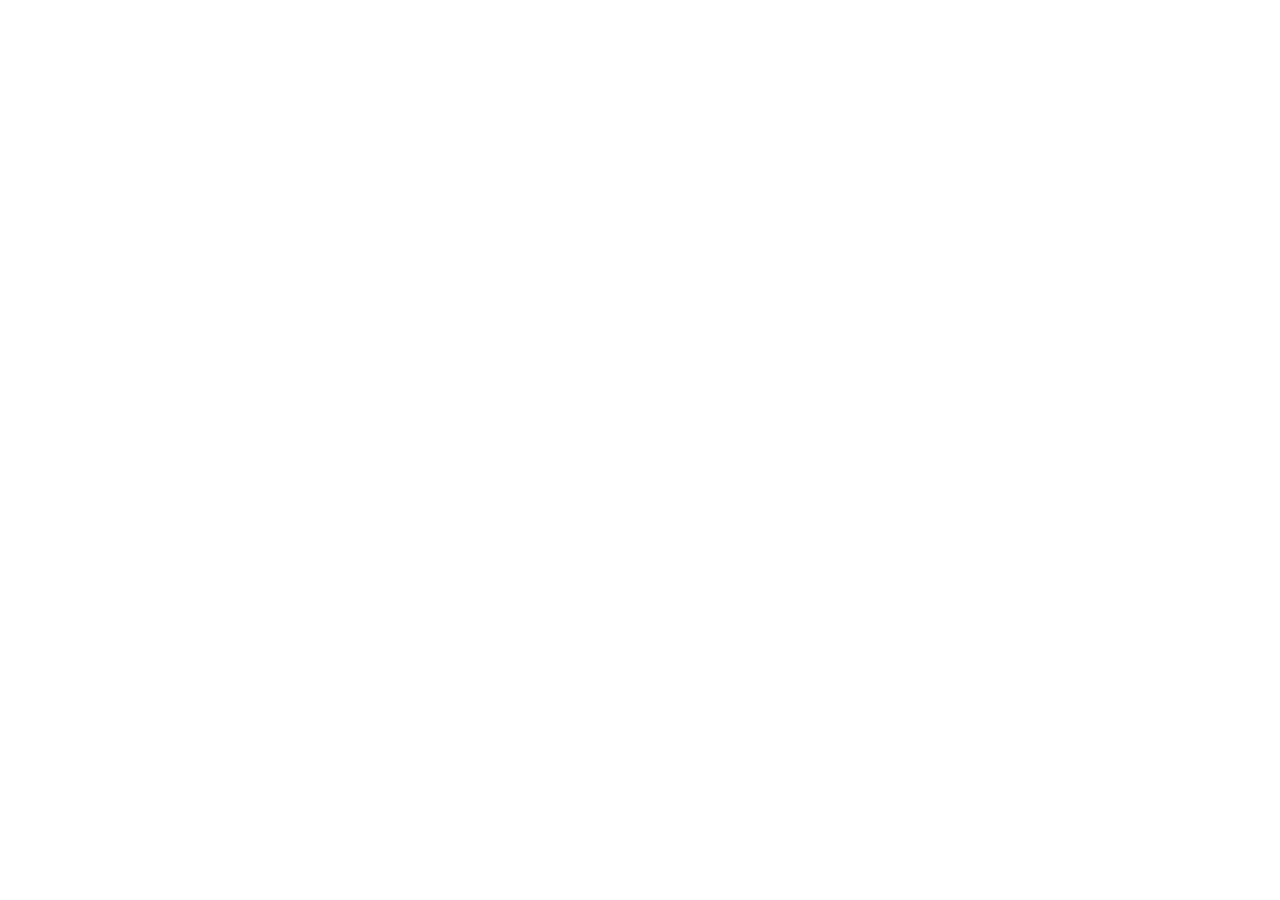
==== DATABASE/index.html @ 97309cb5 "Day 2(and 1/2). Some larger changes in this update! Project Phase: Back-end Development Tester: Myse" ====
<!DOCTYPE html>
<!-- This is the "login" page I suppose -->
<html lang="en">
	<head>
		<meta charset="UTF-8">
		<meta name="viewport" content="width=device-width, initial-scale=1.0">
		<meta http-equiv="X-UA-Compatible" content="ie=edge">
		<title>Hello World!</title>
		<link rel="stylesheet" href="src/styles.css">
		<script src="src/public/index.js" defer></script>
	</head>
	<body>
	</body>
</html>
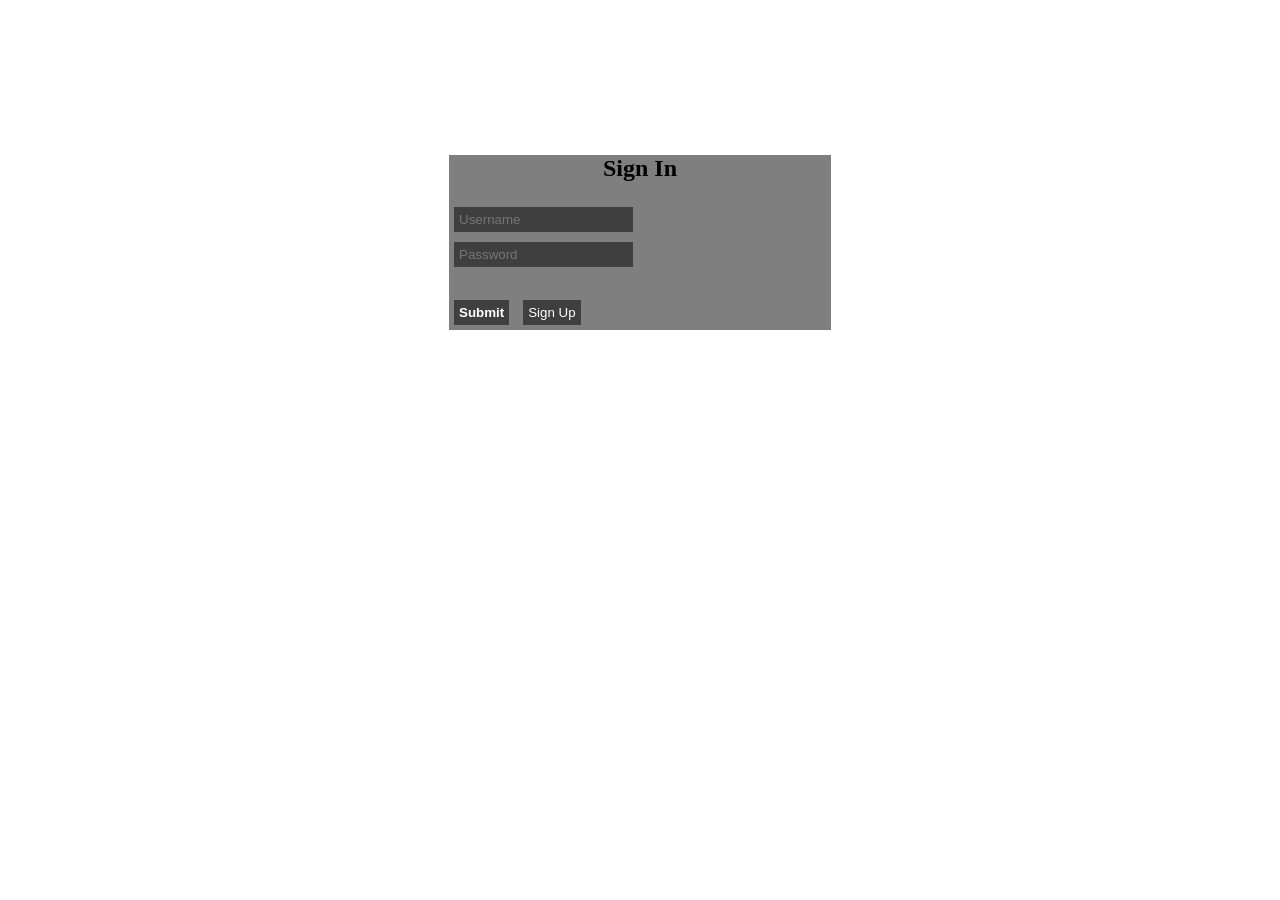
==== commit 4fb180e6: "Project Phase: Development Tester: myself I guess.. This commit brings in the starts of the front-en" ====
--- a/DATABASE/index.html
+++ b/DATABASE/index.html
@@ -1,14 +1,45 @@
 <!DOCTYPE html>
-<!-- This is the "login" page I suppose -->
 <html lang="en">
-	<head>
-		<meta charset="UTF-8">
-		<meta name="viewport" content="width=device-width, initial-scale=1.0">
-		<meta http-equiv="X-UA-Compatible" content="ie=edge">
-		<title>Hello World!</title>
-		<link rel="stylesheet" href="src/styles.css">
-		<script src="src/public/index.js" defer></script>
-	</head>
-	<body>
-	</body>
-</html>+<head>
+	<meta charset="UTF-8">
+	<title id="title"></title>
+	<link rel=stylesheet href="src/styles.css">
+	<script defer src="src/public/index.js"></script>
+	<script defer src="src/public/login.js"></script>
+</head>
+<body class="login-page">
+
+	<!-- Login form -->
+	<form id="login-form" class="form-sign-in">
+		<center>
+			<h2 id="login-form-header"></h2>
+		</center>
+
+		<!-- *Name options -->
+		<input type="text" placeholder="Username" name="username" autocomplete="username">
+		<input type="text" placeholder="Display Name" class="sign-up" name="displayname">
+		<br>
+
+		<!-- Password options -->
+		<input type="password" placeholder="Password" name="password" autocomplete="password">
+		<input type="password" placeholder="Confirm Password" class="sign-up" name="passwordconfirm">
+		<br>
+
+		<!-- "terms" checkbox -->
+		<input type="checkbox" class="sign-up" id="login-form-terms" name="terms">
+		<label for="login-form-terms" class="sign-up">
+			<a href="test123">
+				<em>Terms</em>
+			</a>
+		</label>
+		<br>
+
+		<!-- Action buttons -->
+		<button id="login-form-submit">
+			<b>Submit</b>
+		</button>
+		<button id="login-form-switch"></button>
+		<div id="login-form-errors"></div>
+	</form>
+</body>
+</html>
--- a/DATABASE/src/styles.css
+++ b/DATABASE/src/styles.css
@@ -0,0 +1,59 @@
+/* Settings */
+:root {
+	--foreground: black;
+	--background: white;
+	--surface: rgba(0,0,0,0.5);
+	--surface-foreground: white;
+	--sign-up: "Sign Up";
+	--sign-in: "Sign In";
+	--error-foreground: red;
+}
+
+* {
+	border-width:0px;
+	border-radius:0px;
+	outline:none;
+}
+
+body {
+	background: var(--background);
+	color: var(--foreground);
+	margin:0px;
+	padding:0px;
+}
+
+input, button {
+	margin:5px;
+	padding:5px;
+	box-sizing:border-box;
+	background: var(--surface);
+	color: var(--surface-foreground);
+}
+a {color: var(--foreground);}
+
+/* Login form styles */
+.login-page {
+	height:50vh;
+	padding-top:15vh;
+	
+	#login-form {
+		width:fit-content;
+		background:var(--surface);
+		transform: translateX(-50%);
+		margin-left:50vw;
+
+		#login-form-errors {color: var(--error-foreground);}
+		#login-form-switch::before {content: var(--sign-in);}
+		#login-form-header::before {content: var(--sign-up);}
+		.sign-in {display:none;}
+	}
+
+	.form-sign-in {
+		#login-form-switch::before {content: var(--sign-up) !important;}
+		#login-form-header::before {content: var(--sign-in) !important;}
+		.sign-up {
+			opacity:0;
+			user-select:none;
+		}
+	}
+}
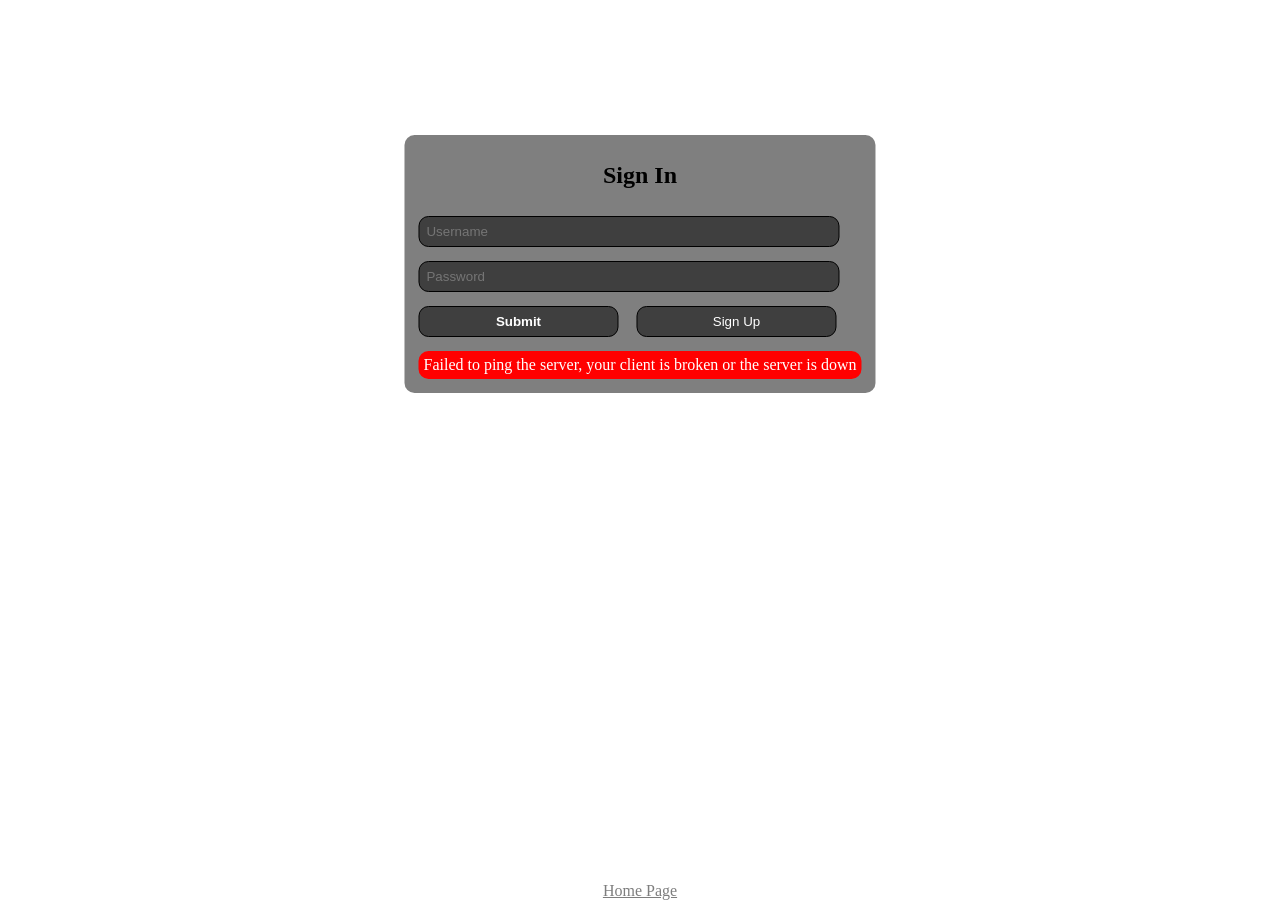
==== commit 2f70d38b: "Misc new functions and styles" ====
--- a/DATABASE/index.html
+++ b/DATABASE/index.html
@@ -1,4 +1,5 @@
 <!DOCTYPE html>
+<!-- Sign in page -->
 <html lang="en">
 <head>
 	<meta charset="UTF-8">
@@ -8,6 +9,7 @@
 	<script defer src="src/public/login.js"></script>
 </head>
 <body class="login-page">
+	<div class="footer"><a href="home.html">Home Page</a></div>
 
 	<!-- Login form -->
 	<form id="login-form" class="form-sign-in">
@@ -25,15 +27,6 @@
 		<input type="password" placeholder="Confirm Password" class="sign-up" name="passwordconfirm">
 		<br>
 
-		<!-- "terms" checkbox -->
-		<input type="checkbox" class="sign-up" id="login-form-terms" name="terms">
-		<label for="login-form-terms" class="sign-up">
-			<a href="test123">
-				<em>Terms</em>
-			</a>
-		</label>
-		<br>
-
 		<!-- Action buttons -->
 		<button id="login-form-submit">
 			<b>Submit</b>
--- a/DATABASE/src/styles.css
+++ b/DATABASE/src/styles.css
@@ -2,11 +2,15 @@
 :root {
 	--foreground: black;
 	--background: white;
+	--accent: cyan;
 	--surface: rgba(0,0,0,0.5);
 	--surface-foreground: white;
 	--sign-up: "Sign Up";
 	--sign-in: "Sign In";
 	--error-foreground: red;
+	--padding: 7px;
+	--ui-d-width: 200px;
+	--border-radius: 10px;
 }
 
 * {
@@ -23,37 +27,65 @@
 }
 
 input, button {
-	margin:5px;
-	padding:5px;
+	margin:var(--padding);
+	padding:var(--padding);
 	box-sizing:border-box;
 	background: var(--surface);
 	color: var(--surface-foreground);
+	width: var(--ui-d-width);
+	border: 1px solid var(--foreground);
+	border-radius: var(--border-radius);
 }
+
+input:focus, button:hover {
+	border: 1px solid var(--accent);
+}
+
 a {color: var(--foreground);}
 
 /* Login form styles */
 .login-page {
 	height:50vh;
 	padding-top:15vh;
+
+	.footer {
+		position:absolute;
+		bottom:0;
+		width:100%;
+		text-align:center;
+		opacity:0.5;
+	}
 	
 	#login-form {
 		width:fit-content;
 		background:var(--surface);
+		padding:var(--padding);
+		border-radius: var(--border-radius);
 		transform: translateX(-50%);
 		margin-left:50vw;
 
-		#login-form-errors {color: var(--error-foreground);}
+		#login-form-errors {
+			color: var(--surface-foreground);
+			background:var(--error-foreground);
+			box-sizing:border-box;
+			padding:5px;
+			margin:var(--padding);
+			border-radius: var(--border-radius);
+			display:none;
+		}
 		#login-form-switch::before {content: var(--sign-in);}
 		#login-form-header::before {content: var(--sign-up);}
-		.sign-in {display:none;}
 	}
 
 	.form-sign-in {
 		#login-form-switch::before {content: var(--sign-up) !important;}
 		#login-form-header::before {content: var(--sign-in) !important;}
 		.sign-up {
-			opacity:0;
+			display:none;
 			user-select:none;
 		}
 	}
-}+	.form-sign-in input:not(.sign-in) {
+		width: calc((var(--ui-d-width)*2) + (var(--padding)*3));
+	}
+}
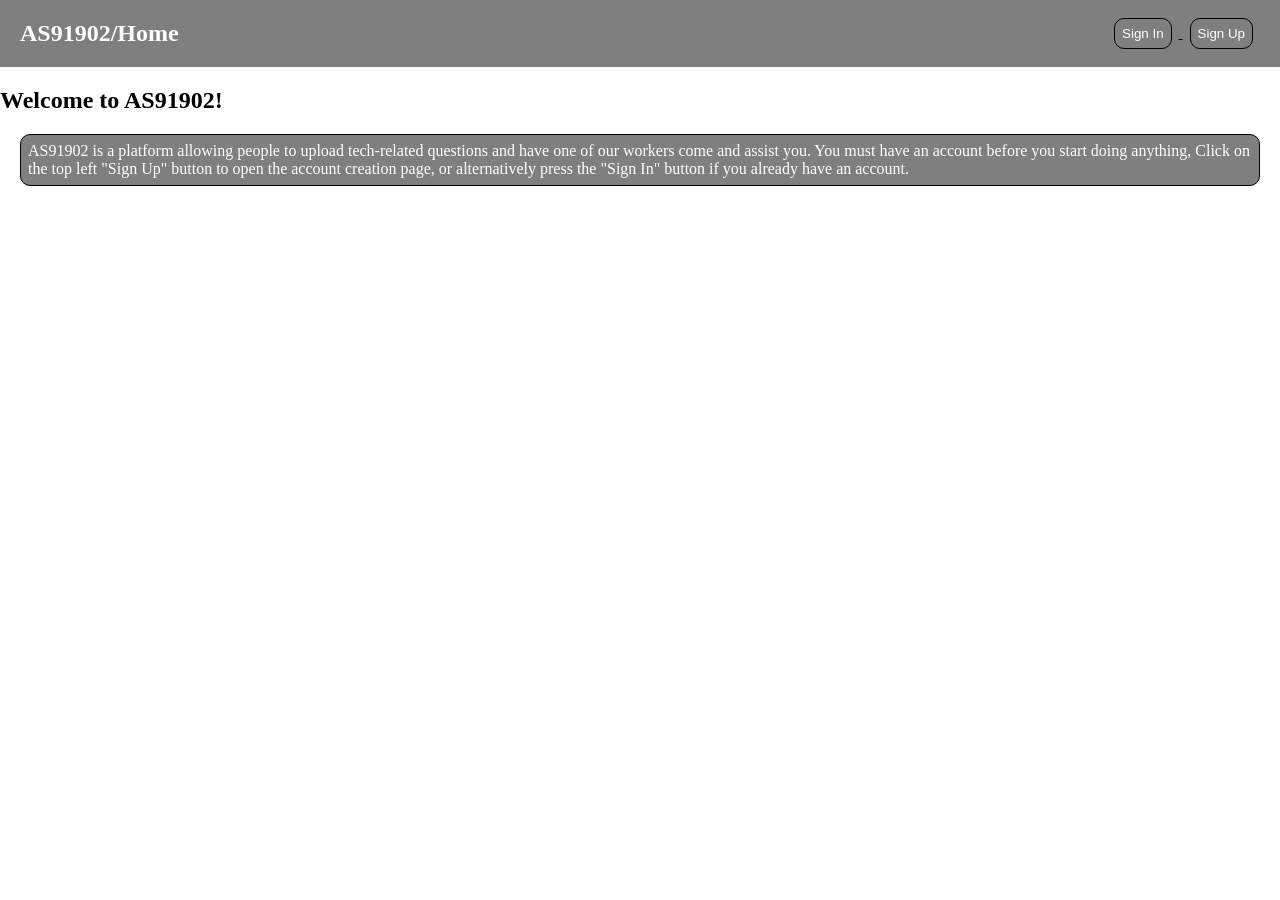
==== commit 35ebab38: "Day (ive lost count) Finished all backend-haul code, that includes session management, logins and re" ====
--- a/DATABASE/index.html
+++ b/DATABASE/index.html
@@ -1,38 +1,36 @@
 <!DOCTYPE html>
-<!-- Sign in page -->
+<!-- Home page -->
 <html lang="en">
 <head>
 	<meta charset="UTF-8">
-	<title id="title"></title>
+	<title id="title">Home</title>
 	<link rel=stylesheet href="src/styles.css">
-	<script defer src="src/public/index.js"></script>
-	<script defer src="src/public/login.js"></script>
+	<script src="src/public/index.js"></script>
 </head>
-<body class="login-page">
-	<div class="footer"><a href="home.html">Home Page</a></div>
-
-	<!-- Login form -->
-	<form id="login-form" class="form-sign-in">
-		<center>
-			<h2 id="login-form-header"></h2>
-		</center>
-
-		<!-- *Name options -->
-		<input type="text" placeholder="Username" name="username" autocomplete="username">
-		<input type="text" placeholder="Display Name" class="sign-up" name="displayname">
-		<br>
-
-		<!-- Password options -->
-		<input type="password" placeholder="Password" name="password" autocomplete="password">
-		<input type="password" placeholder="Confirm Password" class="sign-up" name="passwordconfirm">
-		<br>
-
-		<!-- Action buttons -->
-		<button id="login-form-submit">
-			<b>Submit</b>
-		</button>
-		<button id="login-form-switch"></button>
-		<div id="login-form-errors"></div>
-	</form>
+<body class="home-page">
+	<nav>
+		<h2><span class="logo"></span>/Home</h2>
+		<div>
+			<div class="non-auth">
+				<a href="sign_in.html">
+					<button>Sign In</button>
+				</a>
+				<a href="sign_in.html?set_page=sign_up">
+					<button>Sign Up</button>
+				</a>
+			</div>
+			<div class="auth">
+				<button onclick="open_dashboard()">Open Dashboard</button>
+				<button onclick="sign_out();location.reload()">Sign out</button>
+			</div>
+		</div>
+	</nav>
+	<h2>Welcome to <span class="logo"></span>!</h2>
+	<section>
+		<span class="logo"></span> is a platform allowing people to upload tech-related questions and have one of our workers come and assist you.
+		<span class="non-auth">You must have an account before you start doing anything, Click on the top left "Sign Up" button to open the account
+		creation page, or alternatively press the "Sign In" button if you already have an account.</span><span class="auth">You are already signed
+		into an account (<span class="display"></span>), Click the "Dashboard" button in the top left to start creating!</span>
+	</section>
 </body>
-</html>
+</html>
--- a/DATABASE/src/styles.css
+++ b/DATABASE/src/styles.css
@@ -9,14 +9,33 @@
 	--sign-in: "Sign In";
 	--error-foreground: red;
 	--padding: 7px;
+	--padding-large: 20px;
 	--ui-d-width: 200px;
 	--border-radius: 10px;
+	--project-name: "AS91902";
 }
 
 * {
 	border-width:0px;
 	border-radius:0px;
 	outline:none;
+}
+
+hr {
+	border-bottom: solid 1px var(--foreground);
+}
+
+.logo::before {
+	content: var(--project-name);
+}
+
+section {
+	border-radius: var(--border-radius);
+	background: var(--surface);
+	color:var(--surface-foreground);
+	padding:var(--padding);
+	border: 1px solid var(--foreground);
+	margin:var(--padding-large);
 }
 
 body {
@@ -37,9 +56,33 @@
 	border-radius: var(--border-radius);
 }
 
+.display {
+	font-style:italic;
+	color: var(--accent);
+}
+
+nav {
+	width:100vw;
+	height:fit-content;
+	display:flex;
+	align-items:center;
+	justify-content: space-between;
+	background: var(--surface);
+	color: var(--surface-foreground);
+	padding:0px var(--padding-large);
+	box-sizing:border-box;
+	gap: var(--padding-large);
+	button {
+		background:transparent;
+		width:fit-content;
+	}
+}
+
 input:focus, button:hover {
 	border: 1px solid var(--accent);
 }
+
+p {padding: var(--padding-large);}
 
 a {color: var(--foreground);}
 
@@ -72,6 +115,7 @@
 			margin:var(--padding);
 			border-radius: var(--border-radius);
 			display:none;
+			width:calc((var(--ui-d-width)*2) + (var(--padding)*3));
 		}
 		#login-form-switch::before {content: var(--sign-in);}
 		#login-form-header::before {content: var(--sign-up);}
@@ -89,3 +133,8 @@
 		width: calc((var(--ui-d-width)*2) + (var(--padding)*3));
 	}
 }
+
+
+.auth, .admin {
+	display:none;
+}
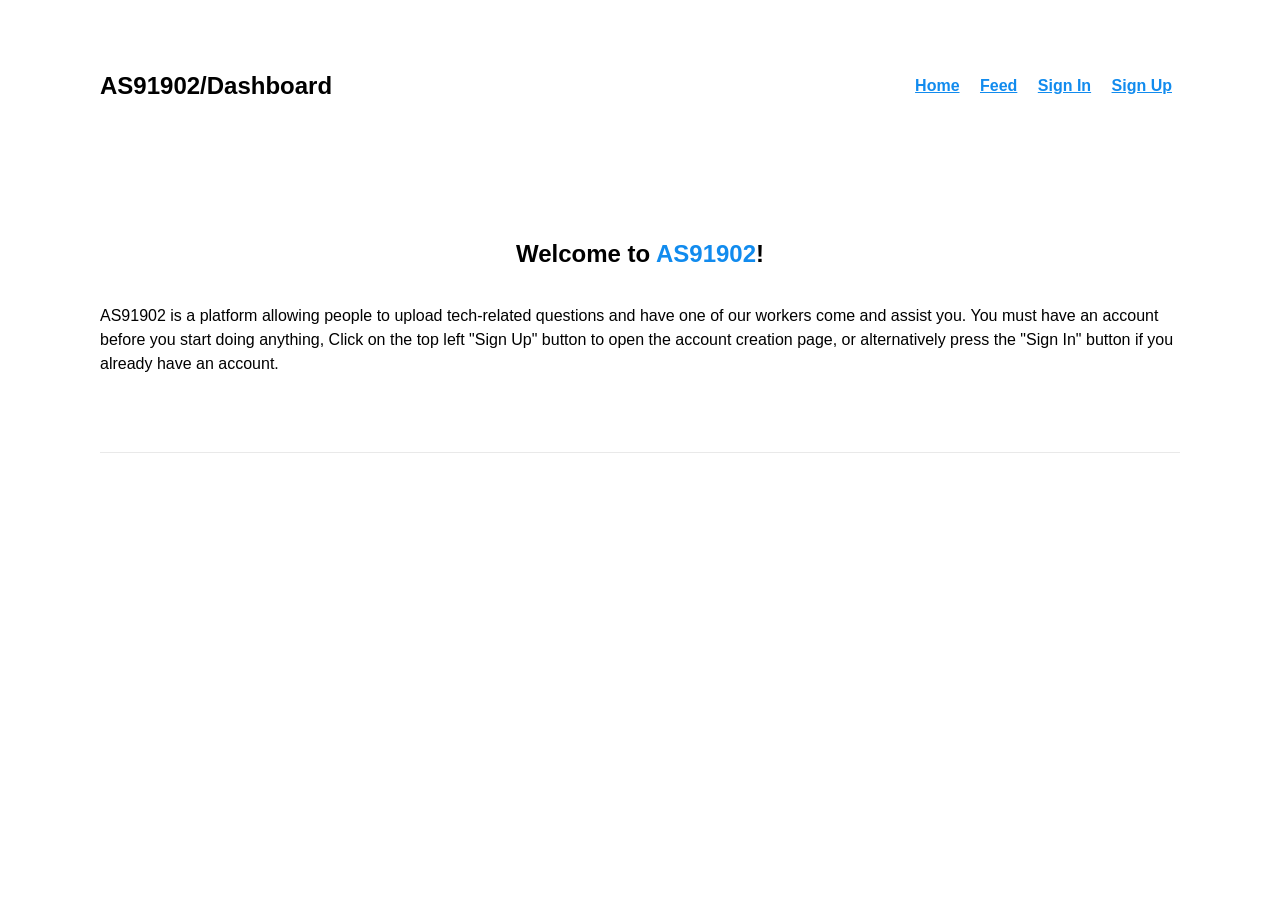
==== commit bde28056: "Another huge update. This update primarily focuses around getting the dashboard working fully and st" ====
--- a/DATABASE/index.html
+++ b/DATABASE/index.html
@@ -6,31 +6,40 @@
 	<title id="title">Home</title>
 	<link rel=stylesheet href="src/styles.css">
 	<script src="src/public/index.js"></script>
+	<script>
+		validate_session()
+	</script>
 </head>
 <body class="home-page">
-	<nav>
-		<h2><span class="logo"></span>/Home</h2>
-		<div>
-			<div class="non-auth">
-				<a href="sign_in.html">
-					<button>Sign In</button>
-				</a>
-				<a href="sign_in.html?set_page=sign_up">
-					<button>Sign Up</button>
-				</a>
-			</div>
-			<div class="auth">
-				<button onclick="open_dashboard()">Open Dashboard</button>
-				<button onclick="sign_out();location.reload()">Sign out</button>
-			</div>
-		</div>
-	</nav>
-	<h2>Welcome to <span class="logo"></span>!</h2>
-	<section>
-		<span class="logo"></span> is a platform allowing people to upload tech-related questions and have one of our workers come and assist you.
-		<span class="non-auth">You must have an account before you start doing anything, Click on the top left "Sign Up" button to open the account
-		creation page, or alternatively press the "Sign In" button if you already have an account.</span><span class="auth">You are already signed
-		into an account (<span class="display"></span>), Click the "Dashboard" button in the top left to start creating!</span>
-	</section>
+	<header>
+		<nav>
+			<h2><span class="logo"></span>/Dashboard</h2>
+			<ul>
+				<li><a href="index.html">Home</a></li>
+				<span class="auth">
+					<li><a href="create.html">Create</a></li>
+					<li><a href="user.html">Profile</a></li>
+				</span>
+				<li><a href="feed.html">Feed</a></li>
+				<span class="auth">
+					<li onclick="sign_out();open_home()"><a>Sign out</a></li>
+				</span>
+				<span class="non-auth">
+					<li><a href="sign_in.html">Sign In</a></li>
+					<li><a href="sign_in.html?sign=up">Sign Up</a></li>
+				</span>
+			</ul>
+		</nav>
+		<h2>Welcome to <span class="logo accent"></span>!</h2>
+		<section>
+			<p>
+				<span class="logo"></span> is a platform allowing people to upload tech-related questions and have one of our workers come and assist you.
+				<span class="non-auth">You must have an account before you start doing anything, Click on the top left "Sign Up" button to open the account
+				creation page, or alternatively press the "Sign In" button if you already have an account.</span><span class="auth">You are already signed
+				into an account (<span class="display"></span>), Click the "Open Dashboard" button in the top left to start creating!</span>
+			</p>
+			<hr>
+		</section>
+	</header>
 </body>
 </html>
--- a/DATABASE/src/styles.css
+++ b/DATABASE/src/styles.css
@@ -1,122 +1,19 @@
+@import "mvp.css";
+
 /* Settings */
 :root {
-	--foreground: black;
-	--background: white;
-	--accent: cyan;
-	--surface: rgba(0,0,0,0.5);
-	--surface-foreground: white;
 	--sign-up: "Sign Up";
 	--sign-in: "Sign In";
-	--error-foreground: red;
-	--padding: 7px;
-	--padding-large: 20px;
-	--ui-d-width: 200px;
-	--border-radius: 10px;
 	--project-name: "AS91902";
-}
-
-* {
-	border-width:0px;
-	border-radius:0px;
-	outline:none;
-}
-
-hr {
-	border-bottom: solid 1px var(--foreground);
 }
 
 .logo::before {
 	content: var(--project-name);
 }
 
-section {
-	border-radius: var(--border-radius);
-	background: var(--surface);
-	color:var(--surface-foreground);
-	padding:var(--padding);
-	border: 1px solid var(--foreground);
-	margin:var(--padding-large);
-}
-
-body {
-	background: var(--background);
-	color: var(--foreground);
-	margin:0px;
-	padding:0px;
-}
-
-input, button {
-	margin:var(--padding);
-	padding:var(--padding);
-	box-sizing:border-box;
-	background: var(--surface);
-	color: var(--surface-foreground);
-	width: var(--ui-d-width);
-	border: 1px solid var(--foreground);
-	border-radius: var(--border-radius);
-}
-
-.display {
-	font-style:italic;
-	color: var(--accent);
-}
-
-nav {
-	width:100vw;
-	height:fit-content;
-	display:flex;
-	align-items:center;
-	justify-content: space-between;
-	background: var(--surface);
-	color: var(--surface-foreground);
-	padding:0px var(--padding-large);
-	box-sizing:border-box;
-	gap: var(--padding-large);
-	button {
-		background:transparent;
-		width:fit-content;
-	}
-}
-
-input:focus, button:hover {
-	border: 1px solid var(--accent);
-}
-
-p {padding: var(--padding-large);}
-
-a {color: var(--foreground);}
-
 /* Login form styles */
 .login-page {
-	height:50vh;
-	padding-top:15vh;
-
-	.footer {
-		position:absolute;
-		bottom:0;
-		width:100%;
-		text-align:center;
-		opacity:0.5;
-	}
-	
 	#login-form {
-		width:fit-content;
-		background:var(--surface);
-		padding:var(--padding);
-		border-radius: var(--border-radius);
-		transform: translateX(-50%);
-		margin-left:50vw;
-
-		#login-form-errors {
-			color: var(--surface-foreground);
-			background:var(--error-foreground);
-			box-sizing:border-box;
-			padding:5px;
-			margin:var(--padding);
-			border-radius: var(--border-radius);
-			display:none;
-			width:calc((var(--ui-d-width)*2) + (var(--padding)*3));
-		}
 		#login-form-switch::before {content: var(--sign-in);}
 		#login-form-header::before {content: var(--sign-up);}
 	}
@@ -128,13 +25,26 @@
 			display:none;
 			user-select:none;
 		}
-	}
-	.form-sign-in input:not(.sign-in) {
-		width: calc((var(--ui-d-width)*2) + (var(--padding)*3));
+		#login-form-errors {display:none;}
 	}
 }
 
+.auth, .admin, #login-form-errors {display:none;}
+form {width:100%;}
 
-.auth, .admin {
-	display:none;
-}+/* table stuff */
+th {user-select:none}
+th.sorted-asc::after {
+	content: "▴";
+	margin-left: 1ch;
+}
+th.sorted-desc::after {
+	content: "▾";
+	margin-left: 1ch;
+}
+
+svg path { fill: var(--color-link)};
+
+.word-two {display:none}
+.switch .word-two {display: auto}
+.switch .word-one {display: none;
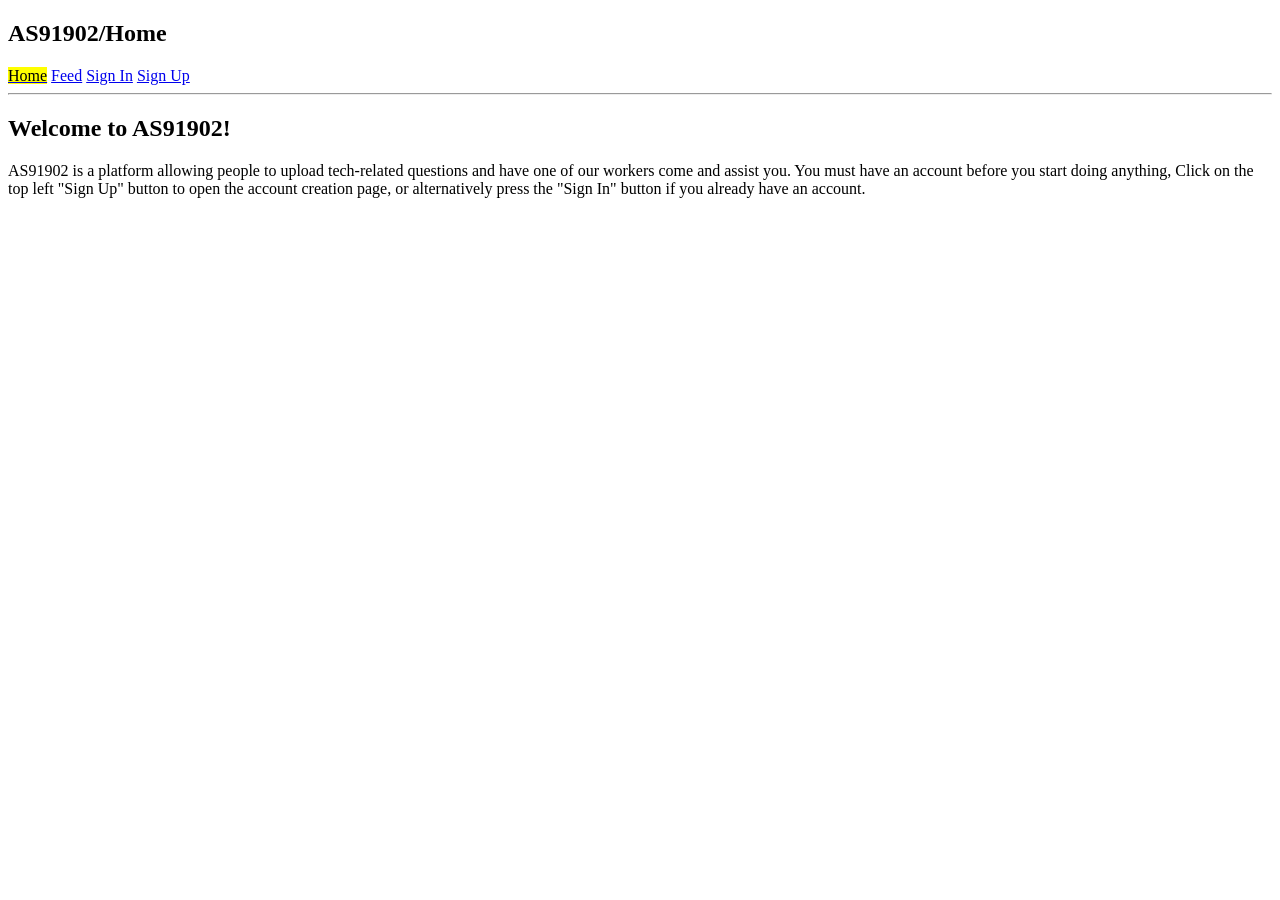
==== commit 538b9ede: "New styles and backends. Preparations for next steps: - Create the profile page, must show the users" ====
--- a/DATABASE/index.html
+++ b/DATABASE/index.html
@@ -6,39 +6,40 @@
 	<title id="title">Home</title>
 	<link rel=stylesheet href="src/styles.css">
 	<script src="src/public/index.js"></script>
-	<script>
-		validate_session()
+	<script defer>
+		validate_session_permanence(()=>{})
 	</script>
 </head>
 <body class="home-page">
 	<header>
 		<nav>
-			<h2><span class="logo"></span>/Dashboard</h2>
-			<ul>
-				<li><a href="index.html">Home</a></li>
+			<h1><span class="logo"></span>/Home</h1>
+			<span>
+				<a href="index.html"><mark>Home</mark></a>
 				<span class="auth">
-					<li><a href="create.html">Create</a></li>
-					<li><a href="user.html">Profile</a></li>
+					<a href="dashboard.html">Dashboard</a>
+					<a href="create.html">Create</a>
+					<a href="user.html">Profile</a>
 				</span>
-				<li><a href="feed.html">Feed</a></li>
+				<a href="feed.html">Feed</a>
 				<span class="auth">
-					<li onclick="sign_out();open_home()"><a>Sign out</a></li>
+					<a onclick="sign_out();open_home()">Sign out</a>
 				</span>
 				<span class="non-auth">
-					<li><a href="sign_in.html">Sign In</a></li>
-					<li><a href="sign_in.html?sign=up">Sign Up</a></li>
+					<a href="sign_in.html">Sign In</a>
+					<a href="sign_in.html?sign=up">Sign Up</a>
 				</span>
-			</ul>
+			</span>
 		</nav>
+		<hr>
 		<h2>Welcome to <span class="logo accent"></span>!</h2>
 		<section>
 			<p>
 				<span class="logo"></span> is a platform allowing people to upload tech-related questions and have one of our workers come and assist you.
 				<span class="non-auth">You must have an account before you start doing anything, Click on the top left "Sign Up" button to open the account
 				creation page, or alternatively press the "Sign In" button if you already have an account.</span><span class="auth">You are already signed
-				into an account (<span class="display"></span>), Click the "Open Dashboard" button in the top left to start creating!</span>
+				into an account (<span class="display accent"></span>), Click the "Open Dashboard" button in the top left to start creating!</span>
 			</p>
-			<hr>
 		</section>
 	</header>
 </body>
--- a/DATABASE/src/styles.css
+++ b/DATABASE/src/styles.css
@@ -1,4 +1,4 @@
-@import "mvp.css";
+/*@import "mvp.css";*/
 
 /* Settings */
 :root {
@@ -30,7 +30,7 @@
 }
 
 .auth, .admin, #login-form-errors {display:none;}
-form {width:100%;}
+
 
 /* table stuff */
 th {user-select:none}
@@ -47,4 +47,23 @@
 
 .word-two {display:none}
 .switch .word-two {display: auto}
-.switch .word-one {display: none;+.switch .word-one {display: none;}
+
+td {padding: 2px;}
+
+thead tr, thead th{
+	background: black;
+	color:white;
+	outline: 1px solid black;
+	text-align:left;
+	
+}
+
+tbody tr {
+	outline: 1px solid black;
+	margin:0px;
+}
+
+table tr:nth-child(even) {
+  background-color: rgba(0,0,0,0.25);
+}
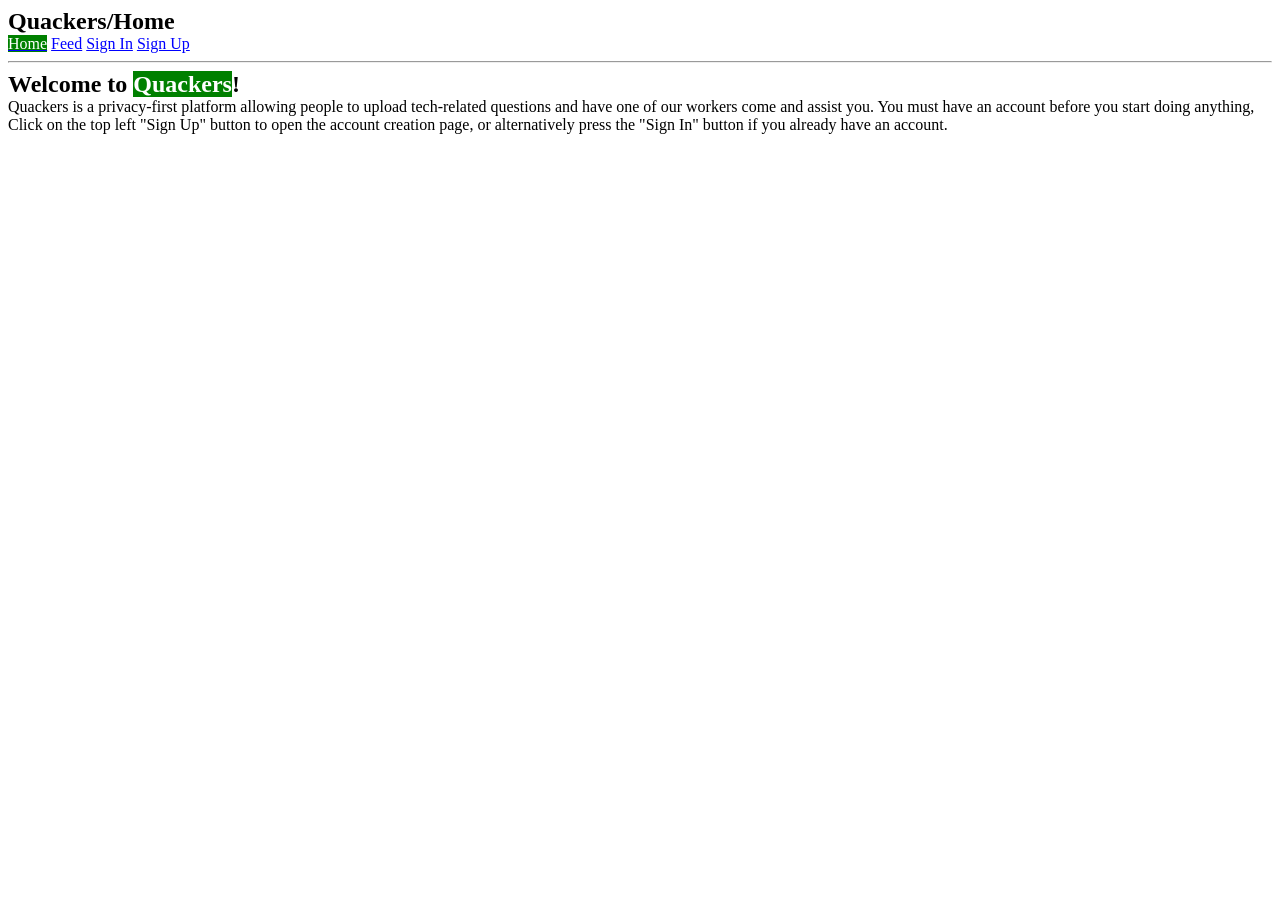
==== commit 725a118e: "Final touch-ups The create page has been created The profile page has been labeled as a WORK IN PROG" ====
--- a/DATABASE/index.html
+++ b/DATABASE/index.html
@@ -18,12 +18,14 @@
 				<a href="index.html"><mark>Home</mark></a>
 				<span class="auth">
 					<a href="dashboard.html">Dashboard</a>
-					<a href="create.html">Create</a>
 					<a href="user.html">Profile</a>
 				</span>
 				<a href="feed.html">Feed</a>
 				<span class="auth">
-					<a onclick="sign_out();open_home()">Sign out</a>
+					<button onclick="sign_out();open_home()">Sign out</button>
+					<a href="create.html">
+						<button id="create" >Create</button>
+					</a>
 				</span>
 				<span class="non-auth">
 					<a href="sign_in.html">Sign In</a>
@@ -35,7 +37,7 @@
 		<h2>Welcome to <span class="logo accent"></span>!</h2>
 		<section>
 			<p>
-				<span class="logo"></span> is a platform allowing people to upload tech-related questions and have one of our workers come and assist you.
+				<span class="logo"></span> is a privacy-first platform allowing people to upload tech-related questions and have one of our workers come and assist you.
 				<span class="non-auth">You must have an account before you start doing anything, Click on the top left "Sign Up" button to open the account
 				creation page, or alternatively press the "Sign In" button if you already have an account.</span><span class="auth">You are already signed
 				into an account (<span class="display accent"></span>), Click the "Open Dashboard" button in the top left to start creating!</span>
--- a/DATABASE/src/styles.css
+++ b/DATABASE/src/styles.css
@@ -1,15 +1,43 @@
-/*@import "mvp.css";*/
-
 /* Settings */
 :root {
 	--sign-up: "Sign Up";
 	--sign-in: "Sign In";
-	--project-name: "AS91902";
+	--project-name: "Quackers";
+	--background: white;
+	--foreground: black;
+	--link: blue;
+	--accent: green;
+	--accent-text: white;
+	--warning: red;
+	--warning-text: white;
+	--table-even: white;
+	--table-odd: rgba(0,0,0,0.25);
+	--up-icon: "▴";
+	--down-icon: "▾";
 }
 
-.logo::before {
-	content: var(--project-name);
+body {
+	background: var(--background);
+	color: var(--foreground);
+	width: fit-content
 }
+
+mark,
+.accent,
+.up.active {
+	background:var(--accent);
+	color: var(--accent-text);
+}
+
+.warning,
+.down.active {
+	background: var(--warning);
+	color: var(--warning-text);
+}
+
+.logo::before {content: var(--project-name)}
+.up::before {content: var(--up-icon)}
+.down::before {content: var(--down-icon)}
 
 /* Login form styles */
 .login-page {
@@ -31,39 +59,75 @@
 
 .auth, .admin, #login-form-errors {display:none;}
 
-
 /* table stuff */
 th {user-select:none}
 th.sorted-asc::after {
-	content: "▴";
+	content: var(--up-icon);
 	margin-left: 1ch;
 }
 th.sorted-desc::after {
-	content: "▾";
+	content: var(--down-icon);
 	margin-left: 1ch;
 }
 
-svg path { fill: var(--color-link)};
-
+* {box-sizing:border-box;}
+svg path {fill: var(--color-link)}
 .word-two {display:none}
 .switch .word-two {display: auto}
 .switch .word-one {display: none;}
-
 td {padding: 2px;}
+table tr:nth-child(even) {background-color: var(--table-even);}
+table tr:nth-child(odd) {background-color: var(--table-odd);}
+p, h1, h2, h3, h4, h5, h6 {padding:0px;margin:0px;}
+nav {
+	position: sticky;
+	top: 0;
+	background: var(--background);
+}
 
 thead tr, thead th{
-	background: black;
+	background: var(--foreground);
 	color:white;
-	outline: 1px solid black;
+	outline: 1px solid var(--foreground);
 	text-align:left;
-	
 }
 
-tbody tr {
-	outline: 1px solid black;
-	margin:0px;
+tbody tr {margin:0px;}
+
+span h1,
+span h2,
+span h3,
+span h4,
+span h5,
+span h6 {display:inline;}
+
+sub {
+	opacity:0.5;
 }
 
-table tr:nth-child(even) {
-  background-color: rgba(0,0,0,0.25);
+i blockquote {
+	border-left: solid 5px var(--accent);
+	padding: 3px 6px;
+}
+
+table tbody tr td {
+	vertical-align: top;
+	pre {
+		border: solid 1px var(--foreground);
+		margin:0px;
+		padding: 5px;
+	}
+}
+
+
+article textarea {
+	resize: vertical;
+	width:100%;
+	min-height:20vh;
+}
+
+a {
+	color:var(--link);
+	text-decoration: underline;
+	cursor: pointer;
 }
